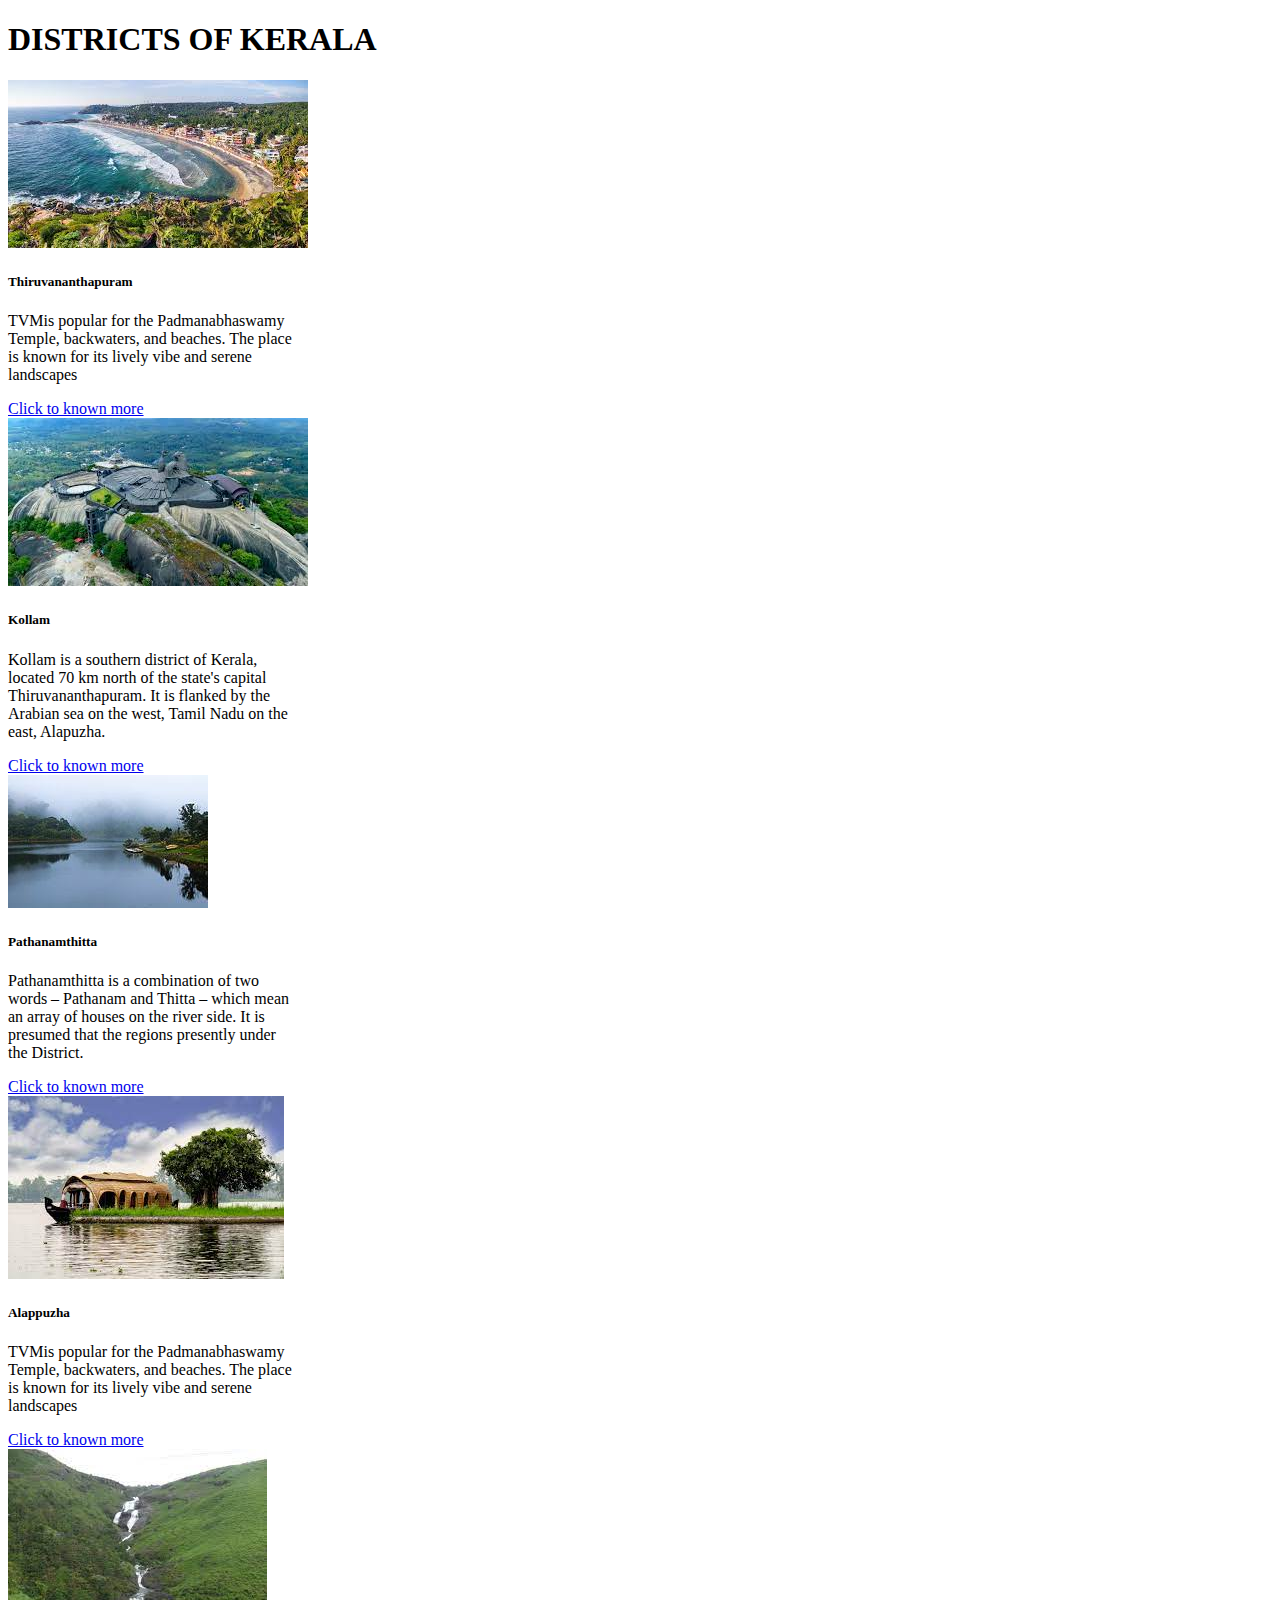
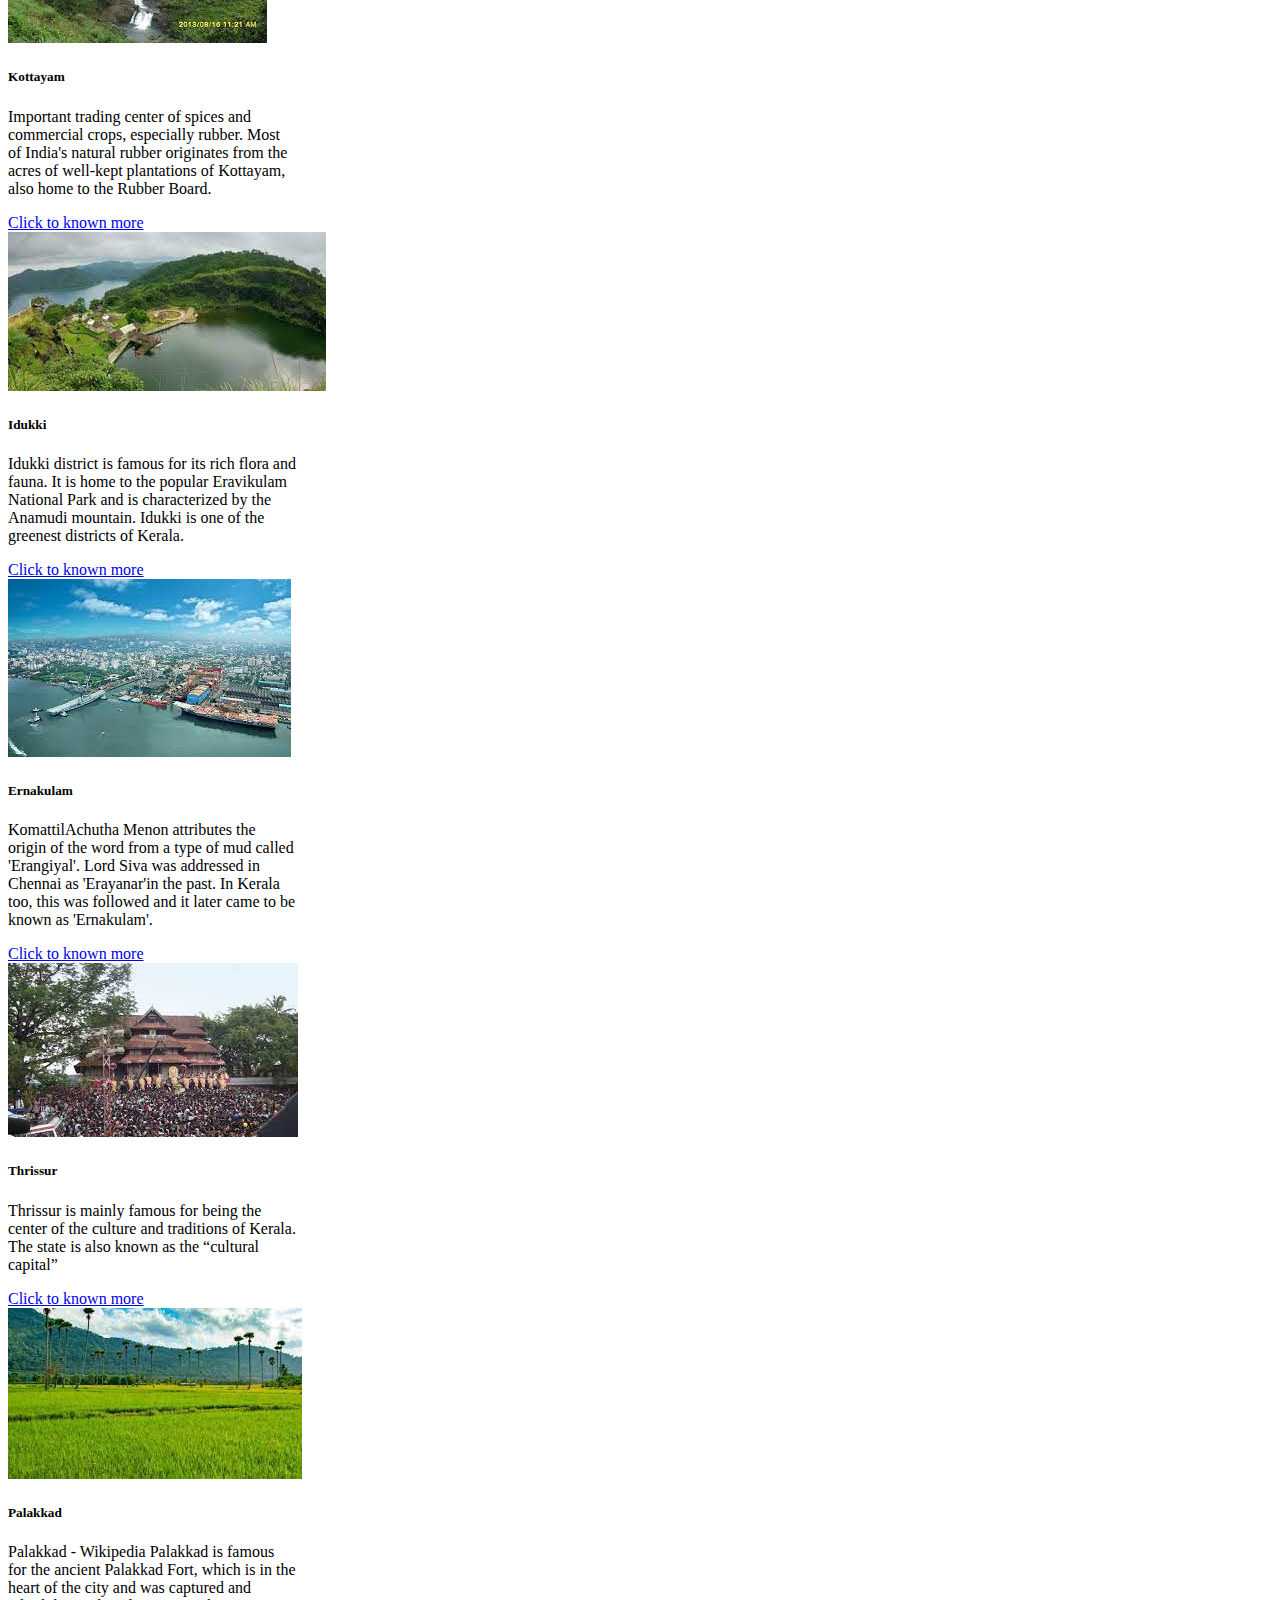
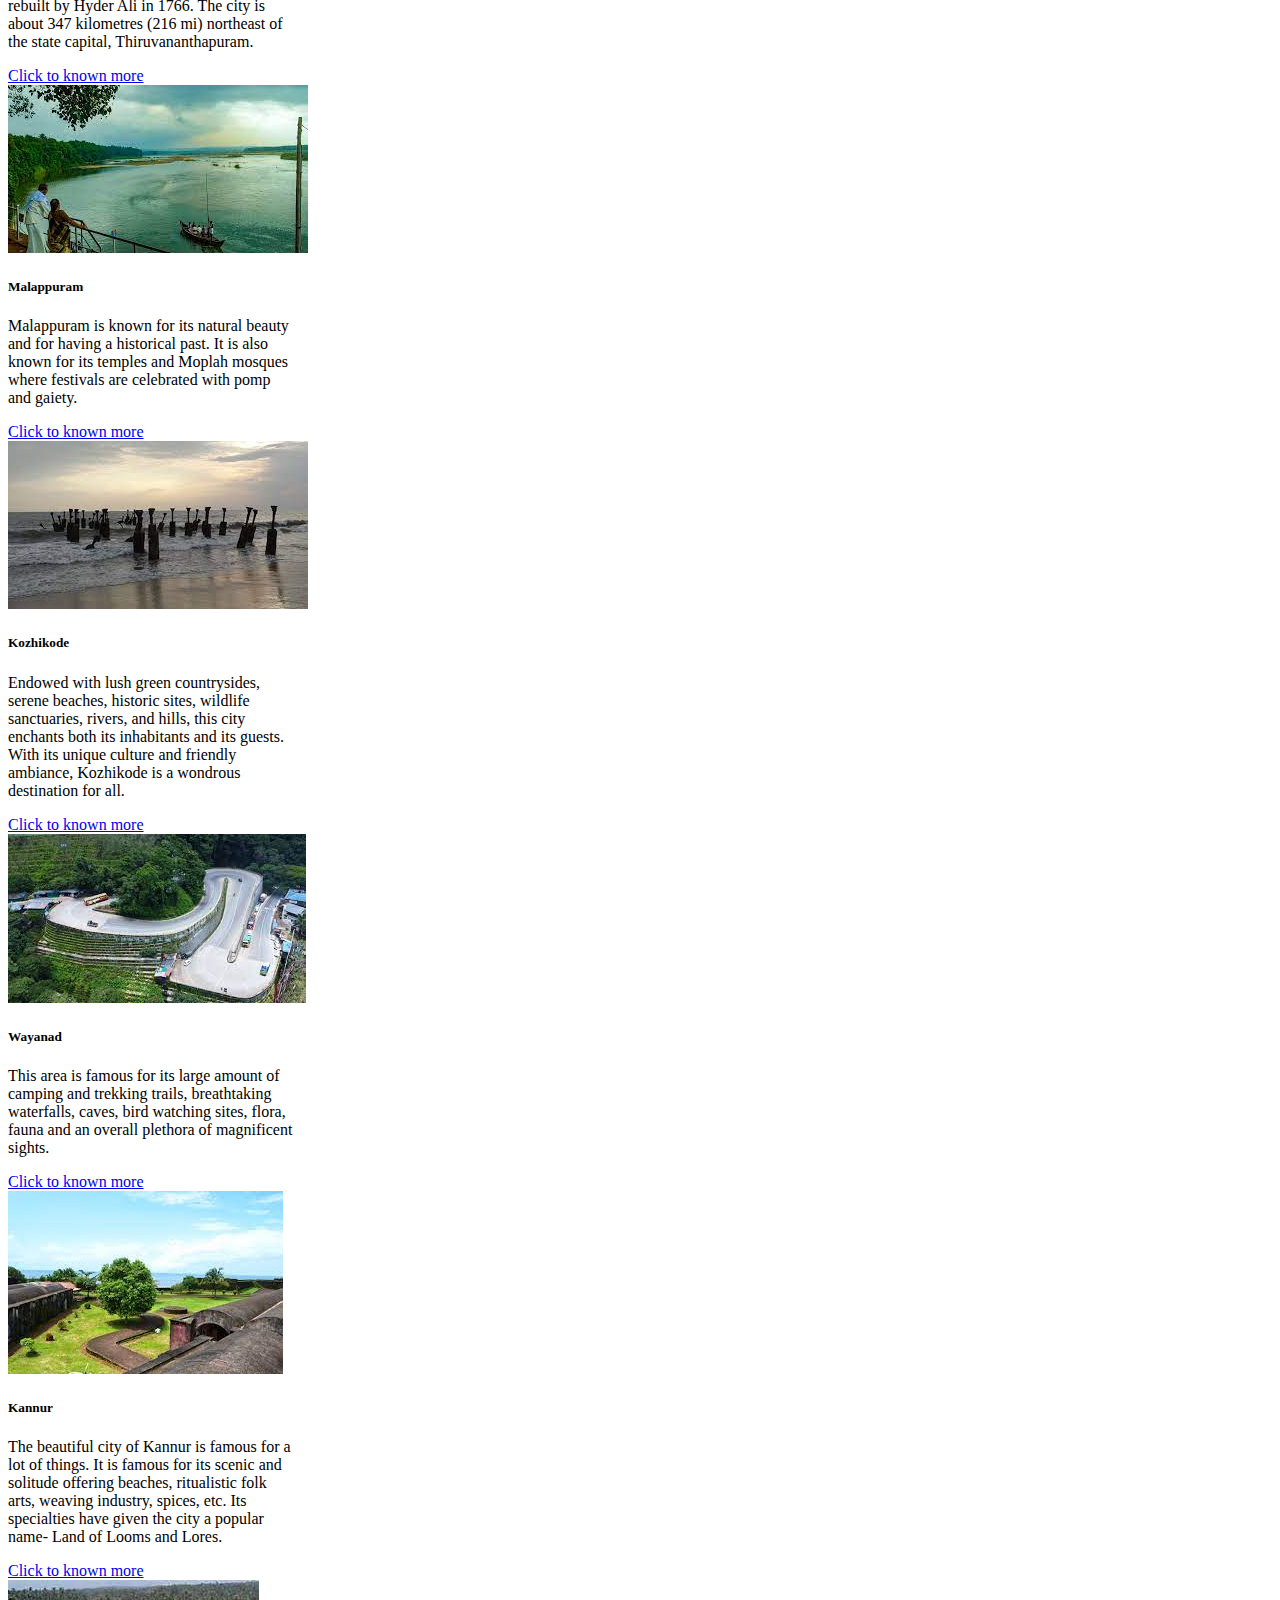
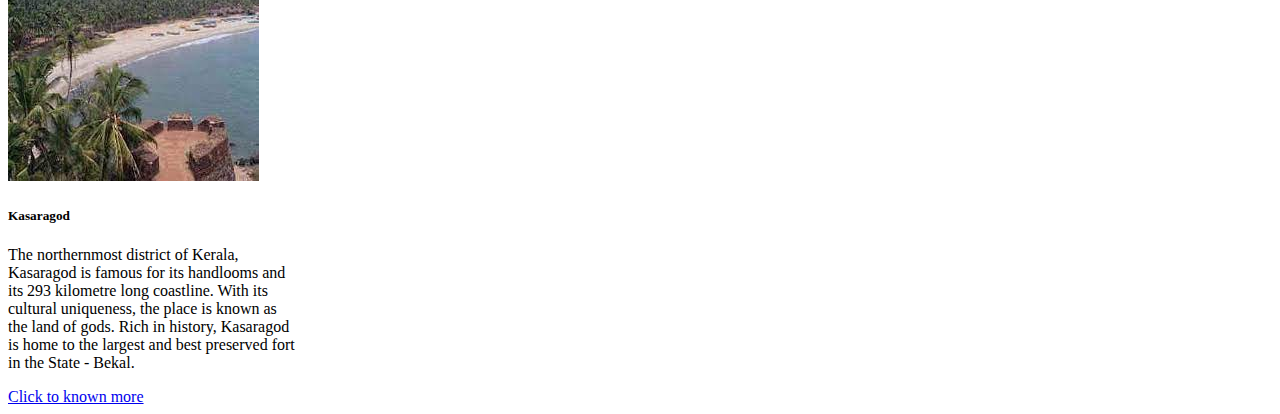
==== index.html @ ea9cbd3e "first commit" ====
<!DOCTYPE html>
<html lang="en">
<head>
    <meta charset="UTF-8">
    <meta http-equiv="X-UA-Compatible" content="IE=edge">
    <meta name="viewport" content="width=device-width, initial-scale=1.0">
    <title>Document</title>
  
    <link href="https://cdn.jsdelivr.net/npm/bootstrap@5.3.0/dist/css/bootstrap.min.css" rel="stylesheet" integrity="sha384-9ndCyUaIbzAi2FUVXJi0CjmCapSmO7SnpJef0486qhLnuZ2cdeRhO02iuK6FUUVM" crossorigin="anonymous">
<script src="https://cdn.jsdelivr.net/npm/bootstrap@5.3.0/dist/js/bootstrap.bundle.min.js" integrity="sha384-geWF76RCwLtnZ8qwWowPQNguL3RmwHVBC9FhGdlKrxdiJJigb/j/68SIy3Te4Bkz" crossorigin="anonymous"></script>

</head>
<body class="p-3 mb-2 bg-success text-white">
  <h1 class ="text-center"> DISTRICTS OF KERALA</h1>
    <div class="container">
      <div class="row">
        <div class="col mt-5 pt-5">
          
          <div class="card" style="width: 18rem;">
            <img src="[data-uri]" class="card-img-top" alt="...">
            <div class="card-body">
              <h5 class="card-title">Thiruvananthapuram</h5>
              <p class="card-text">TVMis popular for the Padmanabhaswamy Temple, backwaters, and beaches. The place is known for its lively vibe and serene landscapes</p>
              <a href="#" class="btn btn-primary">Click to known more</a>
            </div>
          </div>
        </div>
      
      <div class="col mt-5 pt-5">
    <div class="card" style="width: 18rem;">
        <img src="[data-uri]" class="card-img-top" alt="...">
        <div class="card-body">
          <h5 class="card-title">Kollam</h5>
          <p class="card-text">Kollam is a southern district of Kerala, located 70 km north of the state's capital Thiruvananthapuram. It is flanked by the Arabian sea on the west, Tamil Nadu on the east, Alapuzha.</p>
          <a href="#" class="btn btn-primary">Click to known more</a>
        </div>
      </div>
    </div>
    <div class="col mt-5 pt-5">    
      <div class="card" style="width: 18rem;">
        <img src="[data-uri]" class="card-img-top" alt="...">
        <div class="card-body">
          <h5 class="card-title">Pathanamthitta</h5>
          <p class="card-text">Pathanamthitta is a combination of two words – Pathanam and Thitta – which mean an array of houses on the river side. It is presumed that the regions presently under the District.</p>
          <a href="#" class="btn btn-primary">Click to known more</a>
        </div>
      </div>
    </div>
    <div class="col mt-5 pt-5">
          
      <div class="card" style="width: 18rem;">
        <img src="[data-uri]" class="card-img-top" alt="...">
        <div class="card-body">
          <h5 class="card-title">Alappuzha</h5>
          <p class="card-text">TVMis popular for the Padmanabhaswamy Temple, backwaters, and beaches. The place is known for its lively vibe and serene landscapes</p>
          <a href="#" class="btn btn-primary">Click to known more</a>
        </div>
      </div>
    </div>
    <div class="col mt-5 pt-5">   
      <div class="card" style="width: 18rem;">
        <img src="[data-uri]" class="card-img-top" alt="...">
        <div class="card-body">
          <h5 class="card-title">Kottayam</h5>
          <p class="card-text">Important trading center of spices and commercial crops, especially rubber. Most of India's natural rubber originates from the acres of well-kept plantations of Kottayam, also home to the Rubber Board.</p>
          <a href="#" class="btn btn-primary">Click to known more</a>
        </div>
      </div>
    </div>
    <div class="col mt-5 pt-5">
          
      <div class="card" style="width: 18rem;">
        <img src="[data-uri]" class="card-img-top" alt="...">
        <div class="card-body">
          <h5 class="card-title">Idukki</h5>
          <p class="card-text"> Idukki district is famous for its rich flora and fauna. It is home to the popular Eravikulam National Park and is characterized by the Anamudi mountain. Idukki is one of the greenest districts of Kerala.</p>
          <a href="#" class="btn btn-primary">Click to known more</a>
        </div>
      </div>
    </div>
    <div class="col mt-5 pt-5">
          
      <div class="card" style="width: 18rem;">
        <img src="[data-uri]" class="card-img-top" alt="...">
        <div class="card-body">
          <h5 class="card-title">Ernakulam</h5>
          <p class="card-text">KomattilAchutha Menon attributes the origin of the word from a type of mud called 'Erangiyal'. Lord Siva was addressed in Chennai as 'Erayanar'in the past. In Kerala too, this was followed and it later came to be known as 'Ernakulam'.

          </p>
          <a href="#" class="btn btn-primary">Click to known more</a>
        </div>
      </div>
    </div>
    <div class="col mt-5 pt-5">
          
      <div class="card" style="width: 18rem;">
        <img src="[data-uri]" class="card-img-top" alt="...">
        <div class="card-body">
          <h5 class="card-title">Thrissur</h5>
          <p class="card-text">Thrissur is mainly famous for being the center of the culture and traditions of Kerala. The state is also known as the “cultural capital” </p>
          <a href="#" class="btn btn-primary">Click to known more</a>
        </div>
      </div>
    </div>
    <div class="col mt-5 pt-5">
          
      <div class="card" style="width: 18rem;">
        <img src="[data-uri]" class="card-img-top" alt="...">
        <div class="card-body">
          <h5 class="card-title">Palakkad</h5>
          <p class="card-text">Palakkad - Wikipedia
            Palakkad is famous for the ancient Palakkad Fort, which is in the heart of the city and was captured and rebuilt by Hyder Ali in 1766. The city is about 347 kilometres (216 mi) northeast of the state capital, Thiruvananthapuram.</p>
          <a href="#" class="btn btn-primary">Click to known more</a>
        </div>
      </div>
    </div>
    <div class="col mt-5 pt-5">
          
      <div class="card" style="width: 18rem;">
        <img src="[data-uri]" class="card-img-top" alt="...">
        <div class="card-body">
          <h5 class="card-title">Malappuram</h5>
          <p class="card-text">Malappuram is known for its natural beauty and for having a historical past. It is also known for its temples and Moplah mosques where festivals are celebrated with pomp and gaiety.</p>
          <a href="#" class="btn btn-primary">Click to known more</a>
        </div>
      </div>
    </div>
    <div class="col mt-5 pt-5">
          
      <div class="card" style="width: 18rem;">
        <img src="[data-uri]" class="card-img-top" alt="...">
        <div class="card-body">
          <h5 class="card-title">Kozhikode</h5>
          <p class="card-text">Endowed with lush green countrysides, serene beaches, historic sites, wildlife sanctuaries, rivers, and hills, this city enchants both its inhabitants and its guests. With its unique culture and friendly ambiance, Kozhikode is a wondrous destination for all.</p>
          <a href="#" class="btn btn-primary">Click to known more</a>
        </div>
      </div>
    </div>
    <div class="col mt-5 pt-5">
          
      <div class="card" style="width: 18rem;">
        <img src="[data-uri]" class="card-img-top" alt="...">
        <div class="card-body">
          <h5 class="card-title">Wayanad</h5>
          <p class="card-text">This area is famous for its large amount of camping and trekking trails, breathtaking waterfalls, caves, bird watching sites, flora, fauna and an overall plethora of magnificent sights.</p>
          <a href="#" class="btn btn-primary">Click to known more</a>
        </div>
      </div>
    </div>
    <div class="col mt-5 pt-5">
          
      <div class="card" style="width: 18rem;">
        <img src="[data-uri]" class="card-img-top" alt="...">
        <div class="card-body">
          <h5 class="card-title">Kannur</h5>
          <p class="card-text">The beautiful city of Kannur is famous for a lot of things. It is famous for its scenic and solitude offering beaches, ritualistic folk arts, weaving industry, spices, etc. Its specialties have given the city a popular name- Land of Looms and Lores.</p>
          <a href="#" class="btn btn-primary">Click to known more</a>
        </div>
      </div>
    </div>
    <div class="col mt-5 pt-5">
          
      <div class="card" style="width: 18rem;">
        <img src="[data-uri]" class="card-img-top" alt="...">
        <div class="card-body">
          <h5 class="card-title">Kasaragod</h5>
          <p class="card-text">The northernmost district of Kerala, Kasaragod is famous for its handlooms and its 293 kilometre long coastline. With its cultural uniqueness, the place is known as the land of gods. Rich in history, Kasaragod is home to the largest and best preserved fort in the State - Bekal.</p>
          <a href="#" class="btn btn-primary">Click to known more</a>
        </div>
      </div>
    </div>
  </div>
  </div>

</body>
</html>
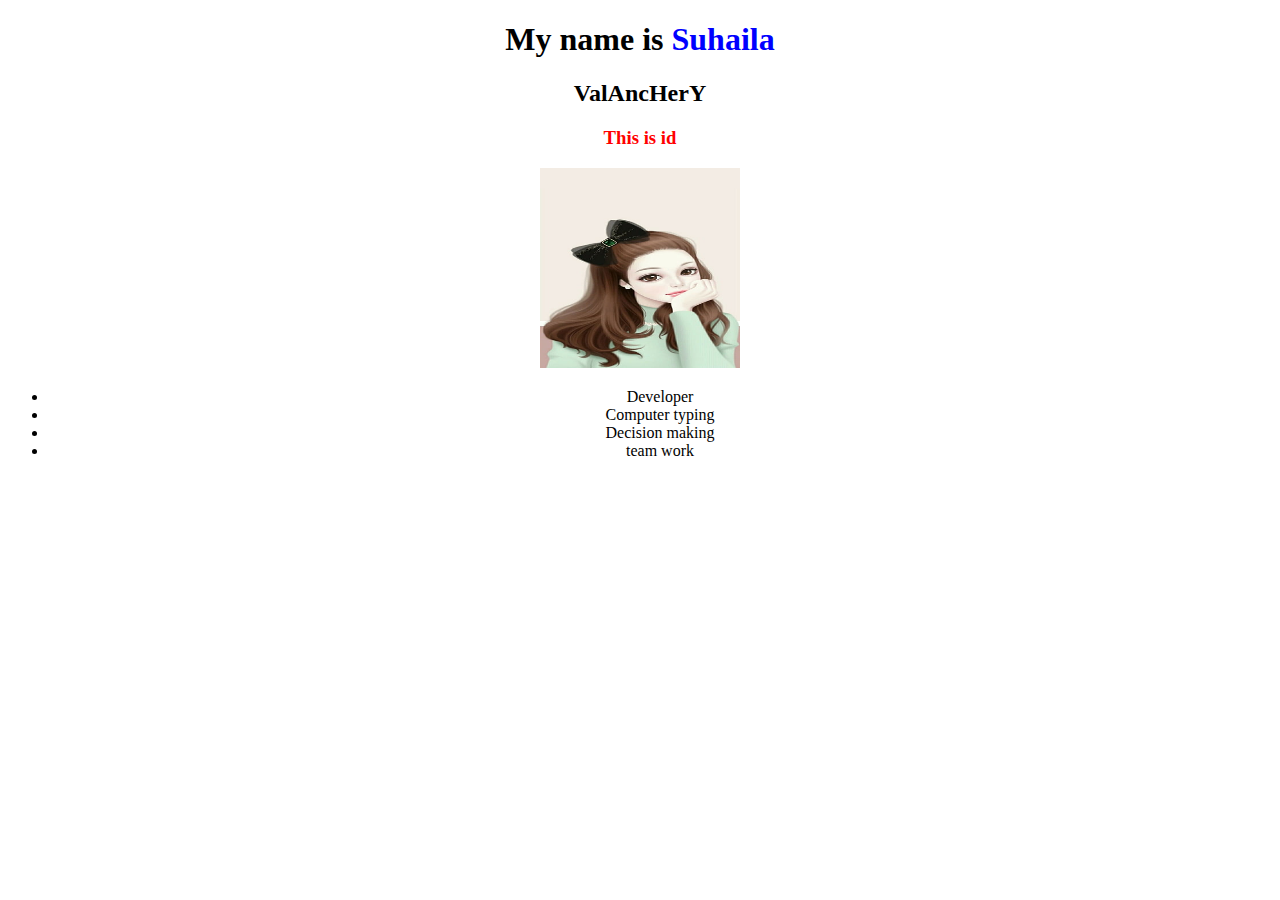
==== commit 25ade006: "kjhk" ====
--- a/index.html
+++ b/index.html
@@ -4,173 +4,25 @@
     <meta charset="UTF-8">
     <meta http-equiv="X-UA-Compatible" content="IE=edge">
     <meta name="viewport" content="width=device-width, initial-scale=1.0">
-    <title>Document</title>
-  
-    <link href="https://cdn.jsdelivr.net/npm/bootstrap@5.3.0/dist/css/bootstrap.min.css" rel="stylesheet" integrity="sha384-9ndCyUaIbzAi2FUVXJi0CjmCapSmO7SnpJef0486qhLnuZ2cdeRhO02iuK6FUUVM" crossorigin="anonymous">
-<script src="https://cdn.jsdelivr.net/npm/bootstrap@5.3.0/dist/js/bootstrap.bundle.min.js" integrity="sha384-geWF76RCwLtnZ8qwWowPQNguL3RmwHVBC9FhGdlKrxdiJJigb/j/68SIy3Te4Bkz" crossorigin="anonymous"></script>
+    <title>Day 1
+    </title>
+    <link rel="stylesheet" href="style.css" />
 
 </head>
-<body class="p-3 mb-2 bg-success text-white">
-  <h1 class ="text-center"> DISTRICTS OF KERALA</h1>
-    <div class="container">
-      <div class="row">
-        <div class="col mt-5 pt-5">
-          
-          <div class="card" style="width: 18rem;">
-            <img src="[data-uri]" class="card-img-top" alt="...">
-            <div class="card-body">
-              <h5 class="card-title">Thiruvananthapuram</h5>
-              <p class="card-text">TVMis popular for the Padmanabhaswamy Temple, backwaters, and beaches. The place is known for its lively vibe and serene landscapes</p>
-              <a href="#" class="btn btn-primary">Click to known more</a>
-            </div>
-          </div>
-        </div>
-      
-      <div class="col mt-5 pt-5">
-    <div class="card" style="width: 18rem;">
-        <img src="[data-uri]" class="card-img-top" alt="...">
-        <div class="card-body">
-          <h5 class="card-title">Kollam</h5>
-          <p class="card-text">Kollam is a southern district of Kerala, located 70 km north of the state's capital Thiruvananthapuram. It is flanked by the Arabian sea on the west, Tamil Nadu on the east, Alapuzha.</p>
-          <a href="#" class="btn btn-primary">Click to known more</a>
-        </div>
-      </div>
-    </div>
-    <div class="col mt-5 pt-5">    
-      <div class="card" style="width: 18rem;">
-        <img src="[data-uri]" class="card-img-top" alt="...">
-        <div class="card-body">
-          <h5 class="card-title">Pathanamthitta</h5>
-          <p class="card-text">Pathanamthitta is a combination of two words – Pathanam and Thitta – which mean an array of houses on the river side. It is presumed that the regions presently under the District.</p>
-          <a href="#" class="btn btn-primary">Click to known more</a>
-        </div>
-      </div>
-    </div>
-    <div class="col mt-5 pt-5">
-          
-      <div class="card" style="width: 18rem;">
-        <img src="[data-uri]" class="card-img-top" alt="...">
-        <div class="card-body">
-          <h5 class="card-title">Alappuzha</h5>
-          <p class="card-text">TVMis popular for the Padmanabhaswamy Temple, backwaters, and beaches. The place is known for its lively vibe and serene landscapes</p>
-          <a href="#" class="btn btn-primary">Click to known more</a>
-        </div>
-      </div>
-    </div>
-    <div class="col mt-5 pt-5">   
-      <div class="card" style="width: 18rem;">
-        <img src="[data-uri]" class="card-img-top" alt="...">
-        <div class="card-body">
-          <h5 class="card-title">Kottayam</h5>
-          <p class="card-text">Important trading center of spices and commercial crops, especially rubber. Most of India's natural rubber originates from the acres of well-kept plantations of Kottayam, also home to the Rubber Board.</p>
-          <a href="#" class="btn btn-primary">Click to known more</a>
-        </div>
-      </div>
-    </div>
-    <div class="col mt-5 pt-5">
-          
-      <div class="card" style="width: 18rem;">
-        <img src="[data-uri]" class="card-img-top" alt="...">
-        <div class="card-body">
-          <h5 class="card-title">Idukki</h5>
-          <p class="card-text"> Idukki district is famous for its rich flora and fauna. It is home to the popular Eravikulam National Park and is characterized by the Anamudi mountain. Idukki is one of the greenest districts of Kerala.</p>
-          <a href="#" class="btn btn-primary">Click to known more</a>
-        </div>
-      </div>
-    </div>
-    <div class="col mt-5 pt-5">
-          
-      <div class="card" style="width: 18rem;">
-        <img src="[data-uri]" class="card-img-top" alt="...">
-        <div class="card-body">
-          <h5 class="card-title">Ernakulam</h5>
-          <p class="card-text">KomattilAchutha Menon attributes the origin of the word from a type of mud called 'Erangiyal'. Lord Siva was addressed in Chennai as 'Erayanar'in the past. In Kerala too, this was followed and it later came to be known as 'Ernakulam'.
-
-          </p>
-          <a href="#" class="btn btn-primary">Click to known more</a>
-        </div>
-      </div>
-    </div>
-    <div class="col mt-5 pt-5">
-          
-      <div class="card" style="width: 18rem;">
-        <img src="[data-uri]" class="card-img-top" alt="...">
-        <div class="card-body">
-          <h5 class="card-title">Thrissur</h5>
-          <p class="card-text">Thrissur is mainly famous for being the center of the culture and traditions of Kerala. The state is also known as the “cultural capital” </p>
-          <a href="#" class="btn btn-primary">Click to known more</a>
-        </div>
-      </div>
-    </div>
-    <div class="col mt-5 pt-5">
-          
-      <div class="card" style="width: 18rem;">
-        <img src="[data-uri]" class="card-img-top" alt="...">
-        <div class="card-body">
-          <h5 class="card-title">Palakkad</h5>
-          <p class="card-text">Palakkad - Wikipedia
-            Palakkad is famous for the ancient Palakkad Fort, which is in the heart of the city and was captured and rebuilt by Hyder Ali in 1766. The city is about 347 kilometres (216 mi) northeast of the state capital, Thiruvananthapuram.</p>
-          <a href="#" class="btn btn-primary">Click to known more</a>
-        </div>
-      </div>
-    </div>
-    <div class="col mt-5 pt-5">
-          
-      <div class="card" style="width: 18rem;">
-        <img src="[data-uri]" class="card-img-top" alt="...">
-        <div class="card-body">
-          <h5 class="card-title">Malappuram</h5>
-          <p class="card-text">Malappuram is known for its natural beauty and for having a historical past. It is also known for its temples and Moplah mosques where festivals are celebrated with pomp and gaiety.</p>
-          <a href="#" class="btn btn-primary">Click to known more</a>
-        </div>
-      </div>
-    </div>
-    <div class="col mt-5 pt-5">
-          
-      <div class="card" style="width: 18rem;">
-        <img src="[data-uri]" class="card-img-top" alt="...">
-        <div class="card-body">
-          <h5 class="card-title">Kozhikode</h5>
-          <p class="card-text">Endowed with lush green countrysides, serene beaches, historic sites, wildlife sanctuaries, rivers, and hills, this city enchants both its inhabitants and its guests. With its unique culture and friendly ambiance, Kozhikode is a wondrous destination for all.</p>
-          <a href="#" class="btn btn-primary">Click to known more</a>
-        </div>
-      </div>
-    </div>
-    <div class="col mt-5 pt-5">
-          
-      <div class="card" style="width: 18rem;">
-        <img src="[data-uri]" class="card-img-top" alt="...">
-        <div class="card-body">
-          <h5 class="card-title">Wayanad</h5>
-          <p class="card-text">This area is famous for its large amount of camping and trekking trails, breathtaking waterfalls, caves, bird watching sites, flora, fauna and an overall plethora of magnificent sights.</p>
-          <a href="#" class="btn btn-primary">Click to known more</a>
-        </div>
-      </div>
-    </div>
-    <div class="col mt-5 pt-5">
-          
-      <div class="card" style="width: 18rem;">
-        <img src="[data-uri]" class="card-img-top" alt="...">
-        <div class="card-body">
-          <h5 class="card-title">Kannur</h5>
-          <p class="card-text">The beautiful city of Kannur is famous for a lot of things. It is famous for its scenic and solitude offering beaches, ritualistic folk arts, weaving industry, spices, etc. Its specialties have given the city a popular name- Land of Looms and Lores.</p>
-          <a href="#" class="btn btn-primary">Click to known more</a>
-        </div>
-      </div>
-    </div>
-    <div class="col mt-5 pt-5">
-          
-      <div class="card" style="width: 18rem;">
-        <img src="[data-uri]" class="card-img-top" alt="...">
-        <div class="card-body">
-          <h5 class="card-title">Kasaragod</h5>
-          <p class="card-text">The northernmost district of Kerala, Kasaragod is famous for its handlooms and its 293 kilometre long coastline. With its cultural uniqueness, the place is known as the land of gods. Rich in history, Kasaragod is home to the largest and best preserved fort in the State - Bekal.</p>
-          <a href="#" class="btn btn-primary">Click to known more</a>
-        </div>
-      </div>
-    </div>
-  </div>
-  </div>
-
+<body>
+    <center>
+    <h1> My name is <span class="name">Suhaila</span></h1> 
+    <h2 class="classA"> ValAncHerY</h1>
+    <h3 id="fingerprint"> This is id</h1>
+    <img class="img1" src="desktop-wallpaper-animated-cartoon-girl-beautiful-girl-cartoon-thumbnail.jpg">
+    <ul>
+        <li> Developer</li>
+        <li>Computer typing</li>
+        <li>Decision making</li>
+        <li>team work</li>
+    </center>
+    
+    </ul>
+    
 </body>
 </html>--- a/style.css
+++ b/style.css
@@ -0,0 +1,11 @@
+.name{
+    color:blue;
+}
+#fingerprint{
+    color:red;
+}
+.img1{
+    width:200px;
+    height:200px
+
+}
